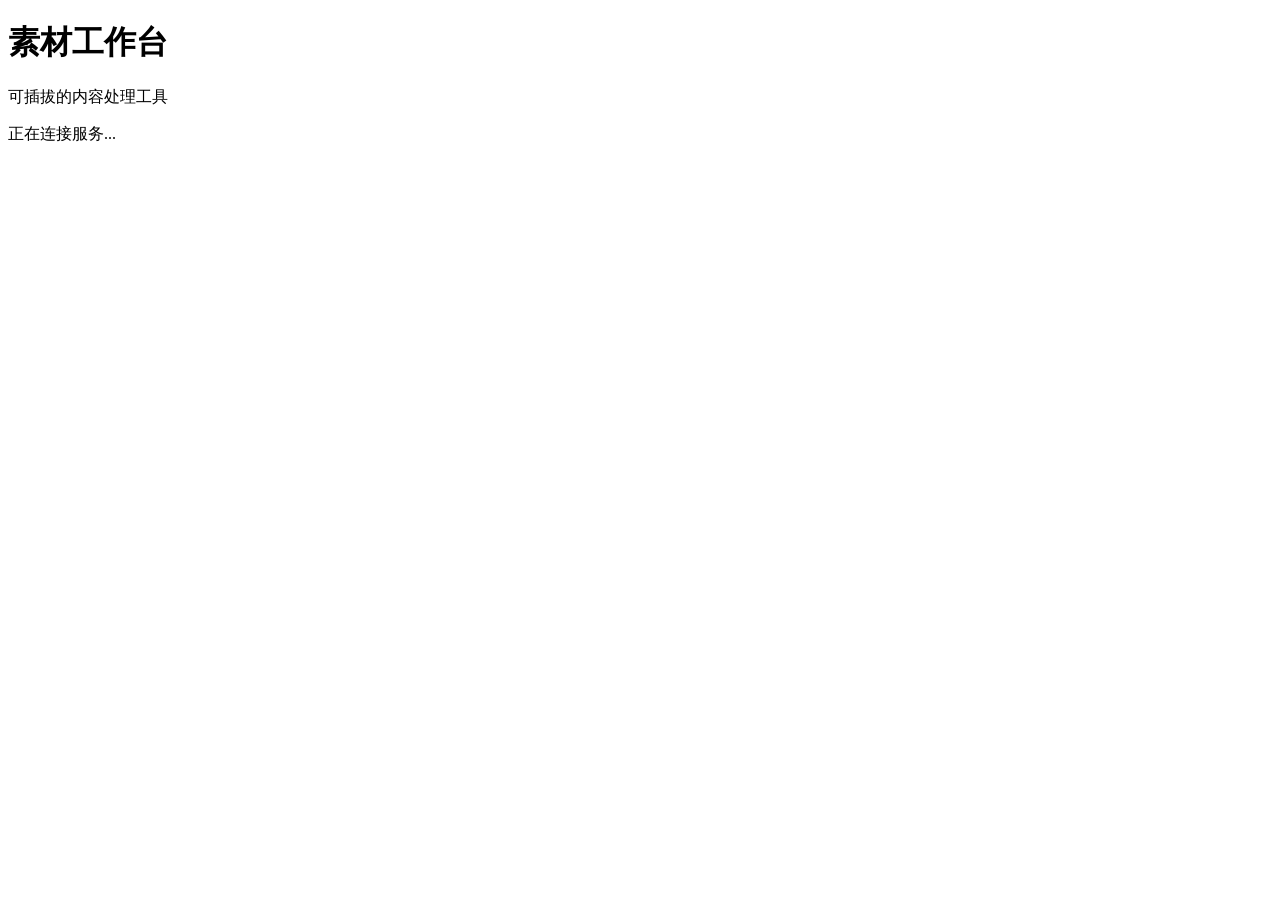
==== frontend/index.html @ 04742a42 "Modularize tab services and improve Douyin workflow" ====
<!doctype html>
<html lang="zh-CN">
<head>
  <meta charset="utf-8">
  <meta name="viewport" content="width=device-width, initial-scale=1">
  <title>素材工作台</title>
  <link rel="stylesheet" href="/assets/styles.css">
</head>
<body>
  <header class="topbar"><div><h1>素材工作台</h1><p>可插拔的内容处理工具</p></div><span id="status">正在连接服务...</span></header>
  <nav id="tabs" class="tabs" aria-label="功能模块"></nav>
  <main id="workspace" class="workspace"></main>
  <script src="/assets/app.js"></script>
</body>
</html>
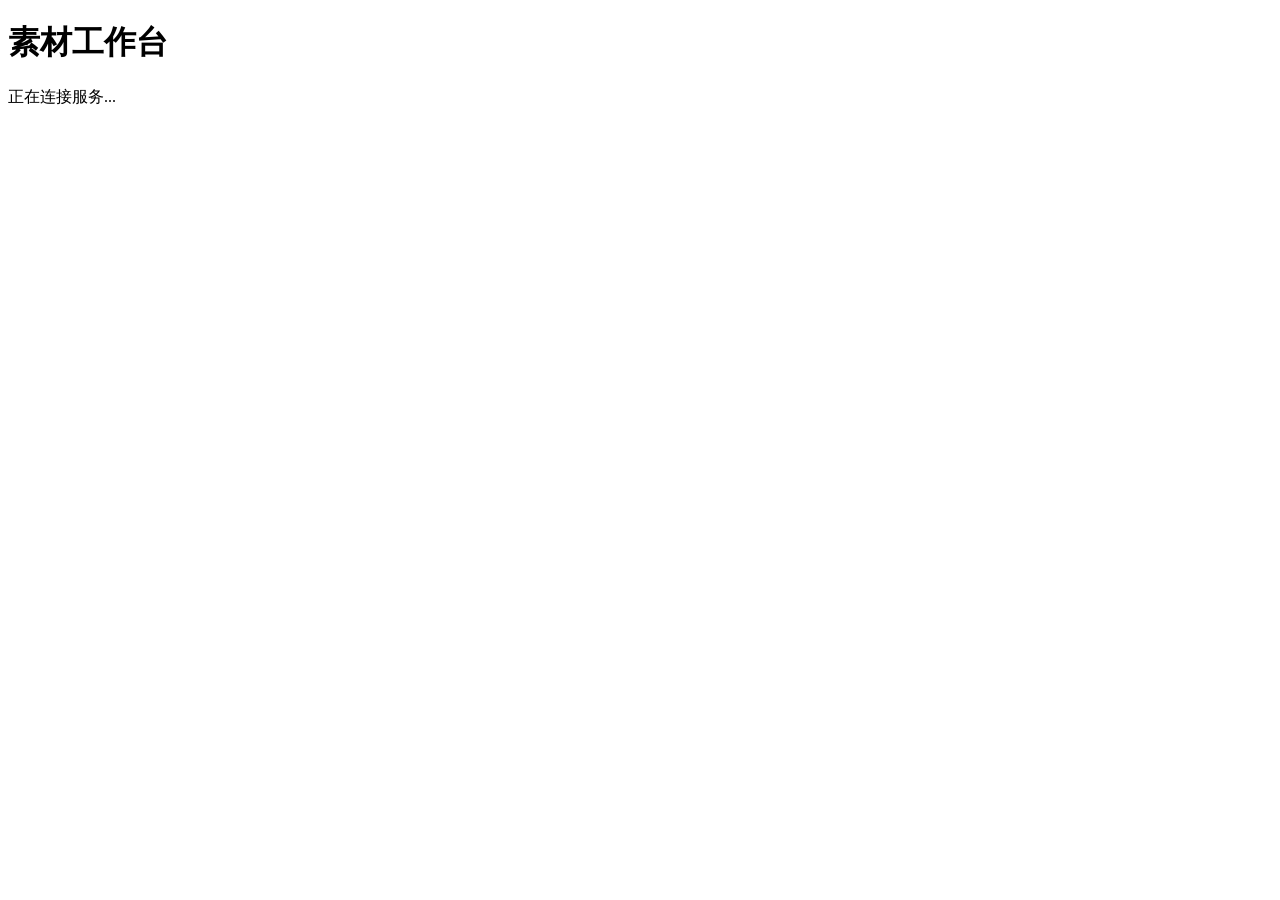
==== commit 8c2100f3: "Add AI creation controls and admin configuration" ====
--- a/frontend/index.html
+++ b/frontend/index.html
@@ -7,7 +7,7 @@
   <link rel="stylesheet" href="/assets/styles.css">
 </head>
 <body>
-  <header class="topbar"><div><h1>素材工作台</h1><p>可插拔的内容处理工具</p></div><span id="status">正在连接服务...</span></header>
+  <header class="topbar"><div><h1>素材工作台</h1></div><span id="status">正在连接服务...</span></header>
   <nav id="tabs" class="tabs" aria-label="功能模块"></nav>
   <main id="workspace" class="workspace"></main>
   <script src="/assets/app.js"></script>
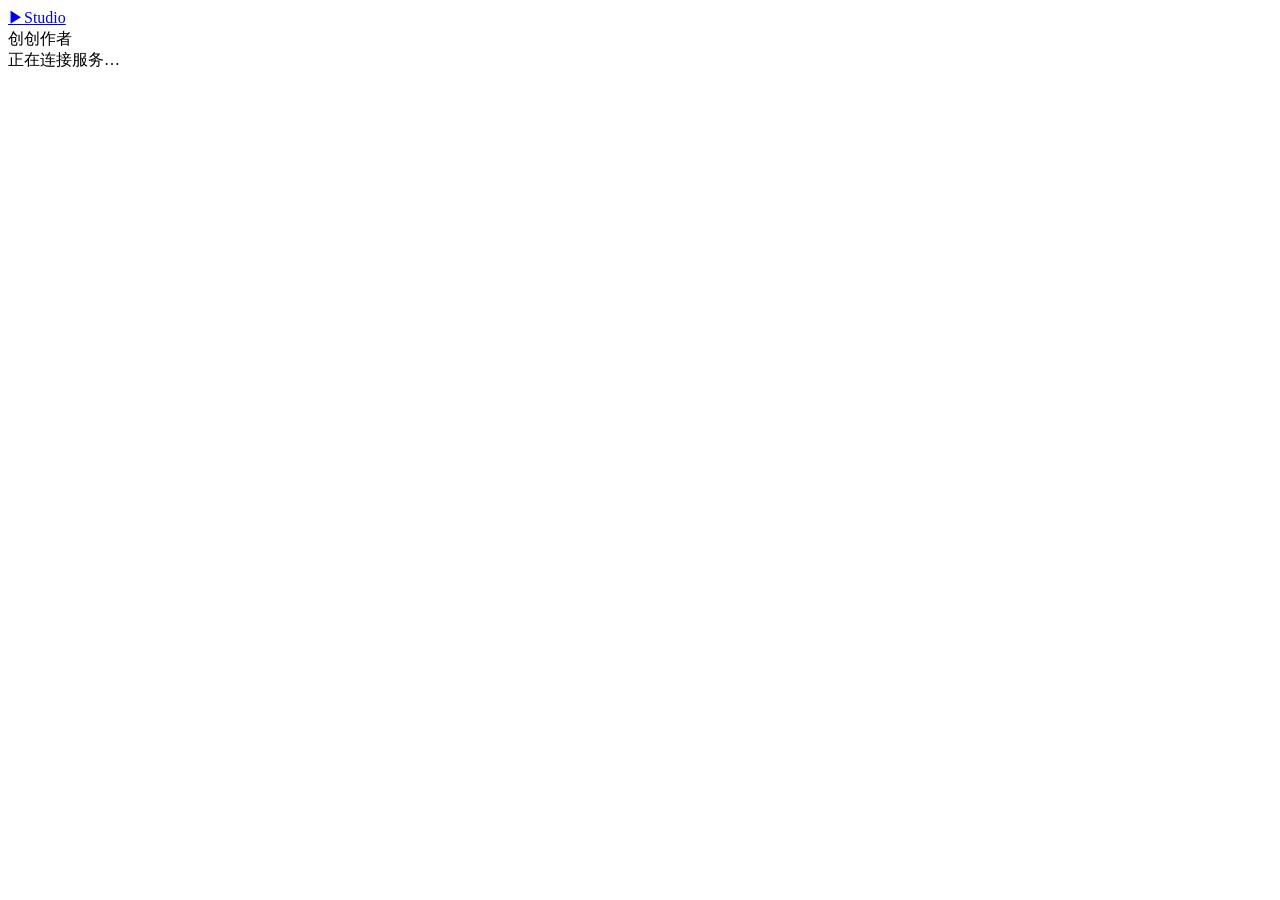
==== commit d3778c93: "feat: add video understanding history and AI video workflows" ====
--- a/frontend/index.html
+++ b/frontend/index.html
@@ -3,13 +3,21 @@
 <head>
   <meta charset="utf-8">
   <meta name="viewport" content="width=device-width, initial-scale=1">
-  <title>素材工作台</title>
+  <title>Douyin Studio</title>
   <link rel="stylesheet" href="/assets/styles.css">
 </head>
 <body>
-  <header class="topbar"><div><h1>素材工作台</h1></div><span id="status">正在连接服务...</span></header>
-  <nav id="tabs" class="tabs" aria-label="功能模块"></nav>
-  <main id="workspace" class="workspace"></main>
+  <div class="app-shell">
+    <aside class="rail">
+      <a class="brand" href="/" aria-label="Douyin Studio"><span class="brand-mark">▶</span><span>Studio</span></a>
+      <nav id="tabs" class="tabs" aria-label="功能模块"></nav>
+      <div class="rail-foot"><span class="avatar">创</span><span>创作者</span></div>
+    </aside>
+    <section class="app-main">
+      <span id="status" class="sr-only" aria-live="polite">正在连接服务…</span>
+      <main id="workspace" class="workspace"></main>
+    </section>
+  </div>
   <script src="/assets/app.js"></script>
 </body>
 </html>
